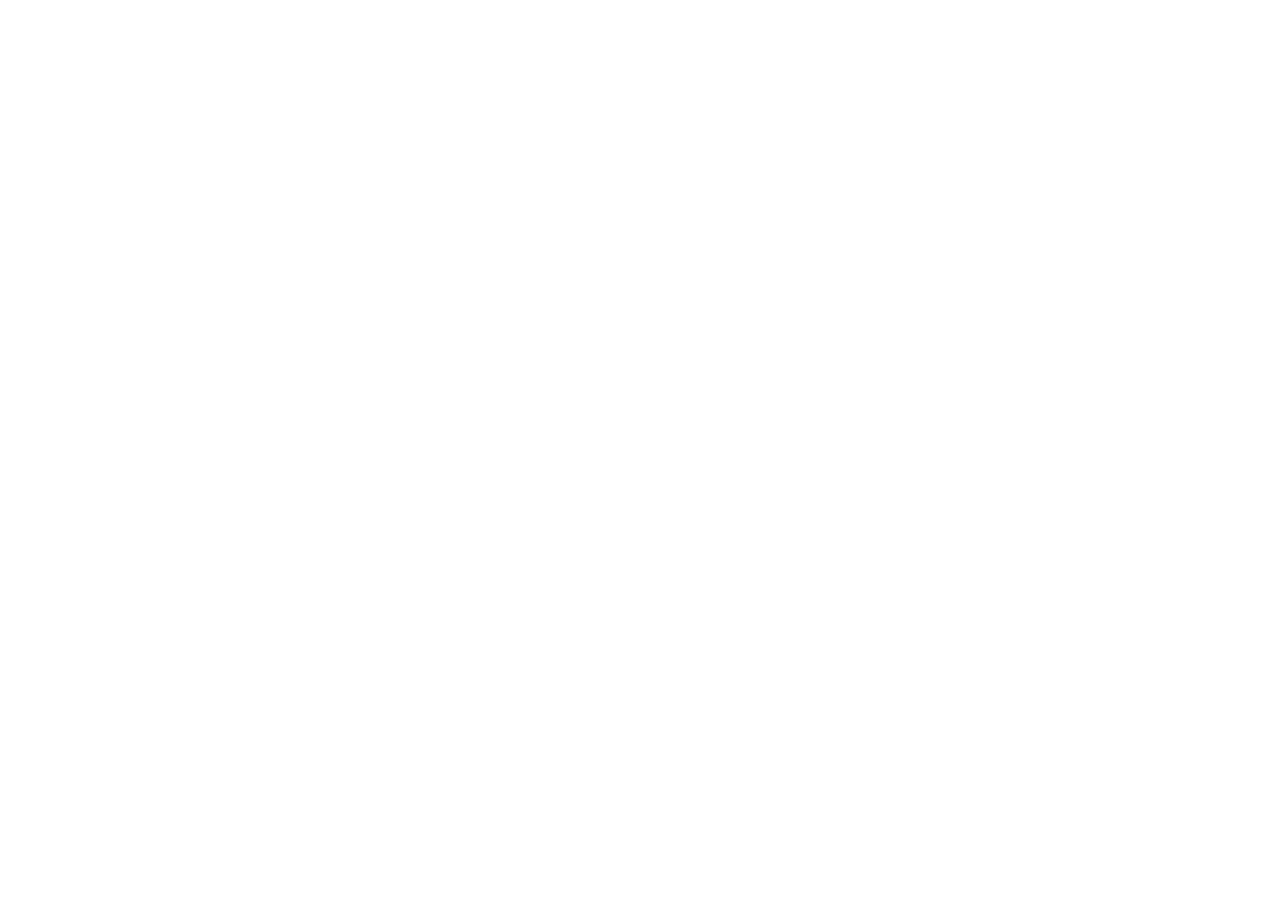
==== src/main/resources/templates/rastreamento.html @ d623a3dd "Criado controller para web" ====
<!DOCTYPE HTML>
<html xmlns:th="http://www.thymeleaf.org">
    <head>
        <title>Rastreamento</title>
    </head>
    <body>
        <span th:text="'Message: ' + ${message}"></span>
    </body>
</html>
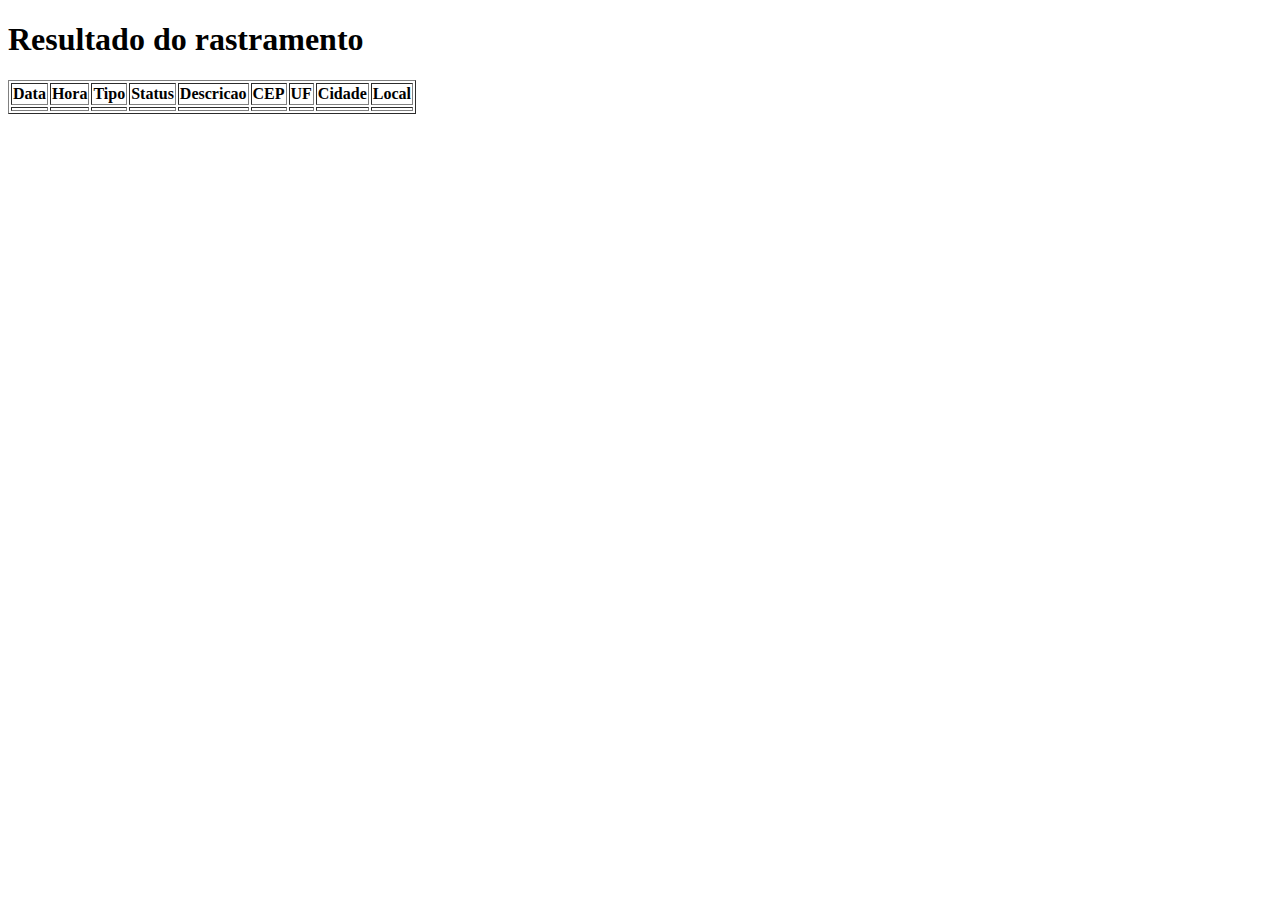
==== commit 83532d85: "Sistema funcionando e imprimindo ok." ====
--- a/src/main/resources/templates/rastreamento.html
+++ b/src/main/resources/templates/rastreamento.html
@@ -4,6 +4,46 @@
         <title>Rastreamento</title>
     </head>
     <body>
-        <span th:text="'Message: ' + ${message}"></span>
+        <h1>Resultado do rastramento</h1>
+        <p th:text="${sroxml.versao}"></p>
+        <p th:text="${sroxml.qtd}"></p>
+        <p th:text="${sroxml.tipoPesquisa}"></p>
+        <p th:text="${sroxml.tipoResultado}"></p>
+        <p th:text="Nenhum evento cadastrado!" th:if="${sroxml.objeto.empty}"></p>
+        <div th:each="objeto : ${sroxml.objeto}" th:unless="${sroxml.objeto.empty}">
+            <p th:text="${objeto.numero}"></p>
+            <p th:text="${objeto.sigla}"></p>
+            <p th:text="${objeto.nome}"></p>
+            <p th:text="${objeto.categoria}"></p>
+            <p th:text="${objeto.erro}"></p>
+            <table border="1" th:unless="${objeto.evento.empty}">
+                <thead>
+                    <tr>
+                        <th>Data</th>
+                        <th>Hora</th>
+                        <th>Tipo</th>
+                        <th>Status</th>
+                        <th>Descricao</th>
+                        <th>CEP</th>
+                        <th>UF</th>
+                        <th>Cidade</th>
+                        <th>Local</th>
+                    </tr>
+                </thead>
+                <tbody>
+                    <tr th:each="evento : ${objeto.evento}">
+                        <td th:text="${evento.data}"></td>
+                        <td th:text="${evento.hora}"></td>
+                        <td th:text="${evento.tipo}"></td>
+                        <td th:text="${evento.status}"></td>
+                        <td th:text="${evento.descricao}"></td>
+                        <td th:text="${evento.codigo}"></td>
+                        <td th:text="${evento.uf}"></td>
+                        <td th:text="${evento.cidade}"></td>
+                        <td th:text="${evento.local}"></td>
+                    </tr>
+                </tbody>
+            </table>
+        </div>
     </body>
 </html>